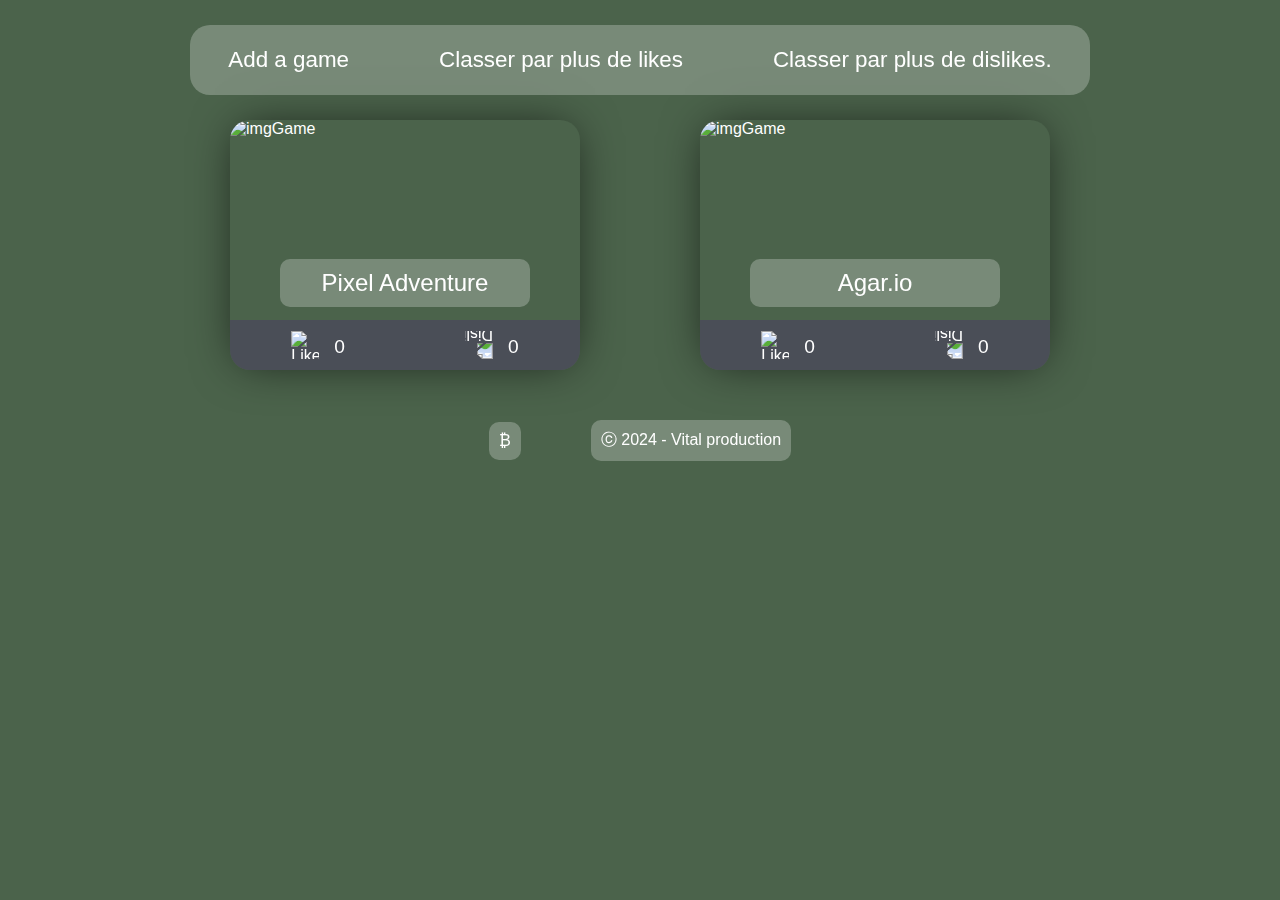
==== index.html @ 0afdf94e "fix bug" ====
<!DOCTYPE html>

<html lang="en">
    <head>
        <meta charset="utf-8"/>
        <meta name="viewport" content="width=device-width, initial-scale=1, maximum-scale=1">
        <link rel="stylesheet" href="browser-play.css"/>
        <link rel="stylesheet" href="like.css"/>
        <link rel="stylesheet" href="home.css"/>
        <script defer src="cardGame.js"></script>
        <script defer src="addCardGame.js"></script>
        <script defer src="sort.js"></script>
        <title>Browser-Play</title>
    </head>

    <body>
        <div class="nav">
            <div class="txtNav addGame">Add a game</div>
            <div class="txtNav moreLike">Classer par plus de likes</div>
            <div class="txtNav moreDislike">Classer par plus de dislikes.</div>
        </div>

        <div class="blockGame">
        </div>
        
        <div class="double">
            <a class="footer" href="https://rmbi.ch/vital/donation">₿</a>
            <a class="footer" href="https://github.com/Vital-Vuillaume">ⓒ 2024 - Vital production</a>
        </div>
    </body>
</html>
---- browser-play.css ----
* {
    box-sizing: border-box;
    padding: 0;
    margin: 0;
}

@font-face {
    font-family: "Ubuntu";
    src: url("fonts/Ubuntu-Regular.ttf") format("truetype");
    font-weight: normal;
    font-style: normal;
}

body {
    min-height: 100vh;
    color: white;
    background-color: rgb(75, 99, 75);
    font-family: "Ubuntu", sans-serif;
}

.double {
    display: flex;
    align-items: center;
    justify-content: center;
    position: relative;
    top: 40px;
    padding-top: 30px;
    padding-bottom: 40px;
    gap: 70px;
}

.footer {
    background-color: rgba(255, 255, 255, 0.25);
    backdrop-filter: blur(15px);
    text-decoration: none;
    padding: 10px;
    color: white;
    border-radius: 10px;
}
---- like.css ----
.eval {
    width: 100%;
    height: 20%;
    background-color: rgb(74, 78, 87);
    position: absolute;
    top: 200px;
    display: flex;
    justify-content: center;
    align-items: center;
    gap: 120px;
    color: white;
}

.blockEval {
    display: flex;
    gap: 15px;
}

.imgEval {
    width: 28px;
    height: 28px;
    cursor: pointer;
}

.imgDislike {
    rotate: 180deg;
}

.nbEval {
    font-size: 1.2em;
    position: relative;
    top: 5px;
}
---- home.css ----
.nav {
    background-color: rgba(255, 255, 255, 0.25);
    backdrop-filter: blur(15px);
    position: fixed;
    z-index: 2000;
    width: 900px;
    display: flex;
    height: 70px;
    justify-content: center;
    align-items: center;
    gap: 10%;
    left: 50%;
    transform: translate(-50%, -50%);
    top: 60px;
    border-radius: 20px;
}

.txtNav {
    font-size: 1.4em;
    white-space: nowrap;
    cursor: pointer;
    transition: 1s;
}

.txtNav:hover {
    scale: 0.9;
}

.blockGame {
    display: flex;
    flex-wrap: wrap;
    gap: 120px;
    justify-content: center;
    padding: 50px;
    position: relative;
    top: 70px;
}

.game {
    width: 350px;
    height: 250px;
    border-radius: 20px;
    overflow: hidden;
    position: relative;
    animation: appear 5s linear;
    animation-timeline: view();
    animation-range: entry 0%;
    box-shadow: 0px 0px 47px -10px rgba(0, 0, 0, 0.75);
}

@keyframes appear {
    from{
        opacity: 0;
        scale: 0.5;
    }
    to {
        opacity: 1;
        scale: 1;
    }
}

.linkGame {
    width: 100%;
    height: 100%;
    display: block;
    z-index: 2000;
}

.imgGame {
    width: 100%;
    height: 80%;
    position: absolute;
    transition: 2s;
    z-index: -2000;
    top: 0;
}

.titreGame {
    font-size: 1.5em;
    padding: 10px 15px 10px 15px;
    background-color: rgba(255, 255, 255, 0.25);
    backdrop-filter: blur(15px);
    width: 250px;
    border-radius: 10px;
    position: absolute;
    text-align: center;
    top: 65%;
    left: 50%;
    transform: translate(-50%, -50%);
    transition: 2s;
    z-index: -2000;
}

.game:hover .titreGame {
    width: 90%;
}

.game:hover .imgGame {
    scale: 1.5;
}

.eval {
    width: 100%;
    height: 20%;
    background-color: rgb(74, 78, 87);
    position: absolute;
    top: 200px;
    display: flex;
    justify-content: center;
    align-items: center;
    gap: 120px;
    color: white;
}

@media screen and (max-width: 950px) {
    .nav {
        flex-direction: column;
        height: max-content;
        gap: 15px;
        width: max-content;
        padding: 15px;
        top: 70px;
    }

    .txtNav {
        font-size: 1em;
    }

    .blockGame {
        top: 100px;
    }
}
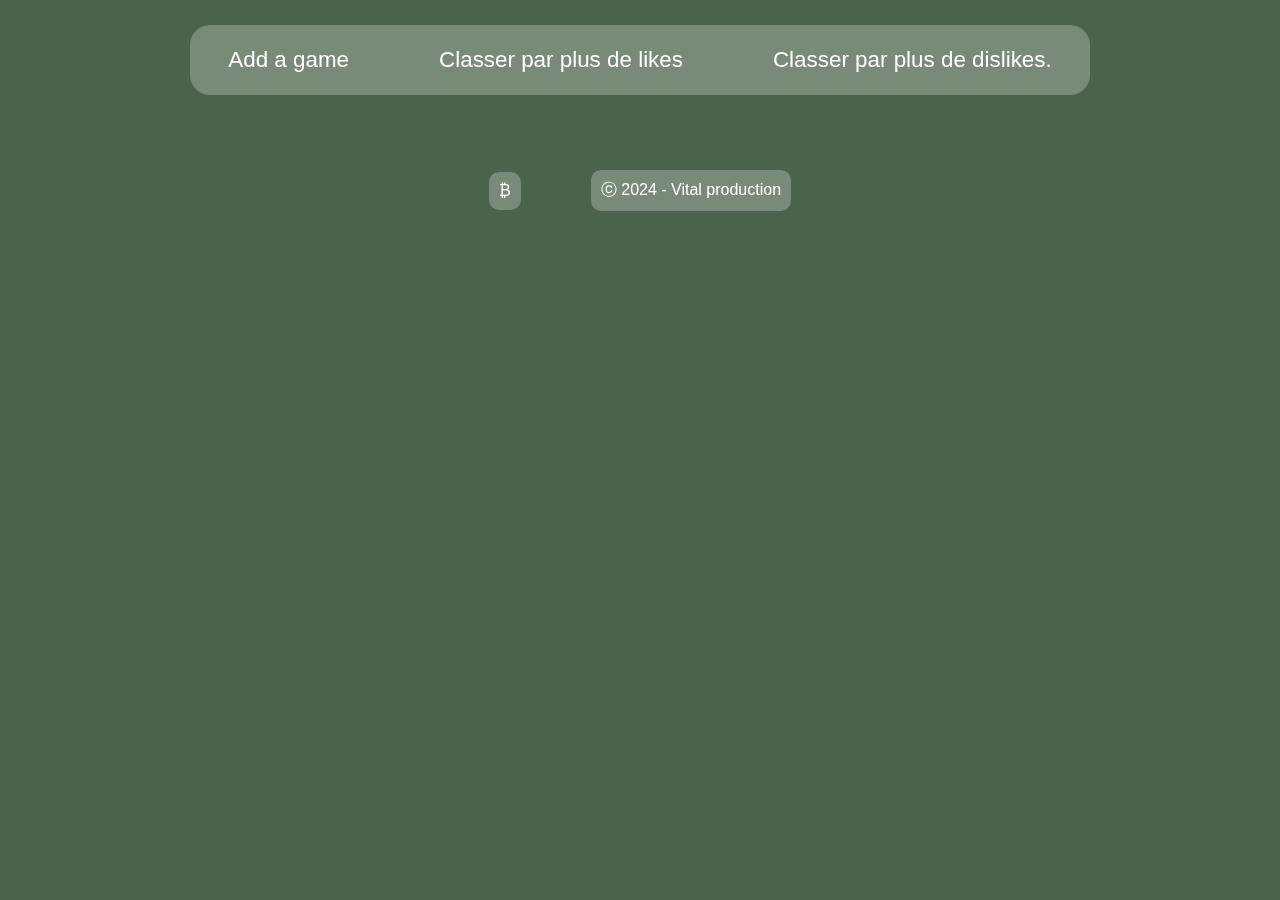
==== commit 5fc328a3: "add php" ====
--- a/index.html
+++ b/index.html
@@ -4,12 +4,11 @@
     <head>
         <meta charset="utf-8"/>
         <meta name="viewport" content="width=device-width, initial-scale=1, maximum-scale=1">
-        <link rel="stylesheet" href="browser-play.css"/>
-        <link rel="stylesheet" href="like.css"/>
-        <link rel="stylesheet" href="home.css"/>
-        <script defer src="cardGame.js"></script>
-        <script defer src="addCardGame.js"></script>
-        <script defer src="sort.js"></script>
+        <link rel="stylesheet" href="css/browser-play.css"/>
+        <link rel="stylesheet" href="css/like.css"/>
+        <link rel="stylesheet" href="css/home.css"/>
+        <script defer src="javascript/cardGame.js"></script>
+        <script defer src="javascript/sort.js"></script>
         <title>Browser-Play</title>
     </head>
 
--- a/css/browser-play.css
+++ b/css/browser-play.css
@@ -0,0 +1,39 @@
+* {
+    box-sizing: border-box;
+    padding: 0;
+    margin: 0;
+}
+
+@font-face {
+    font-family: "Ubuntu";
+    src: url("../fonts/Ubuntu-Regular.ttf") format("truetype");
+    font-weight: normal;
+    font-style: normal;
+}
+
+body {
+    min-height: 100vh;
+    color: white;
+    background-color: rgb(75, 99, 75);
+    font-family: "Ubuntu", sans-serif;
+}
+
+.double {
+    display: flex;
+    align-items: center;
+    justify-content: center;
+    position: relative;
+    top: 40px;
+    padding-top: 30px;
+    padding-bottom: 40px;
+    gap: 70px;
+}
+
+.footer {
+    background-color: rgba(255, 255, 255, 0.25);
+    backdrop-filter: blur(15px);
+    text-decoration: none;
+    padding: 10px;
+    color: white;
+    border-radius: 10px;
+}--- a/css/like.css
+++ b/css/like.css
@@ -0,0 +1,33 @@
+.eval {
+    width: 100%;
+    height: 20%;
+    background-color: rgb(74, 78, 87);
+    position: absolute;
+    top: 200px;
+    display: flex;
+    justify-content: center;
+    align-items: center;
+    gap: 120px;
+    color: white;
+}
+
+.blockEval {
+    display: flex;
+    gap: 15px;
+}
+
+.imgEval {
+    width: 28px;
+    height: 28px;
+    cursor: pointer;
+}
+
+.imgDislike {
+    rotate: 180deg;
+}
+
+.nbEval {
+    font-size: 1.2em;
+    position: relative;
+    top: 5px;
+}--- a/css/home.css
+++ b/css/home.css
@@ -0,0 +1,132 @@
+.nav {
+    background-color: rgba(255, 255, 255, 0.25);
+    backdrop-filter: blur(15px);
+    position: fixed;
+    z-index: 2000;
+    width: 900px;
+    display: flex;
+    height: 70px;
+    justify-content: center;
+    align-items: center;
+    gap: 10%;
+    left: 50%;
+    transform: translate(-50%, -50%);
+    top: 60px;
+    border-radius: 20px;
+}
+
+.txtNav {
+    font-size: 1.4em;
+    white-space: nowrap;
+    cursor: pointer;
+    transition: 1s;
+}
+
+.txtNav:hover {
+    scale: 0.9;
+}
+
+.blockGame {
+    display: flex;
+    flex-wrap: wrap;
+    gap: 120px;
+    justify-content: center;
+    padding: 50px;
+    position: relative;
+    top: 70px;
+}
+
+.game {
+    width: 350px;
+    height: 250px;
+    border-radius: 20px;
+    overflow: hidden;
+    position: relative;
+    animation: appear 5s linear;
+    animation-timeline: view();
+    animation-range: entry 0%;
+    box-shadow: 0px 0px 47px -10px rgba(0, 0, 0, 0.75);
+}
+
+@keyframes appear {
+    from{
+        opacity: 0;
+        scale: 0.5;
+    }
+    to {
+        opacity: 1;
+        scale: 1;
+    }
+}
+
+.linkGame {
+    width: 100%;
+    height: 100%;
+    display: block;
+    z-index: 2000;
+}
+
+.imgGame {
+    width: 100%;
+    height: 80%;
+    position: absolute;
+    transition: 2s;
+    z-index: -2000;
+    top: 0;
+}
+
+.titreGame {
+    font-size: 1.5em;
+    padding: 10px 15px 10px 15px;
+    background-color: rgba(255, 255, 255, 0.25);
+    backdrop-filter: blur(15px);
+    width: 250px;
+    border-radius: 10px;
+    position: absolute;
+    text-align: center;
+    top: 65%;
+    left: 50%;
+    transform: translate(-50%, -50%);
+    transition: 2s;
+    z-index: -2000;
+}
+
+.game:hover .titreGame {
+    width: 90%;
+}
+
+.game:hover .imgGame {
+    scale: 1.5;
+}
+
+.eval {
+    width: 100%;
+    height: 20%;
+    background-color: rgb(74, 78, 87);
+    position: absolute;
+    top: 200px;
+    display: flex;
+    justify-content: center;
+    align-items: center;
+    gap: 120px;
+    color: white;
+}
+
+@media screen and (max-width: 950px) {
+    .nav {
+        flex-direction: column;
+        height: max-content;
+        gap: 15px;
+        width: max-content;
+        padding: 15px;
+        top: 70px;
+    }
+
+    .txtNav {
+        font-size: 1em;
+    }
+
+    .blockGame {
+        top: 100px;
+    }
+}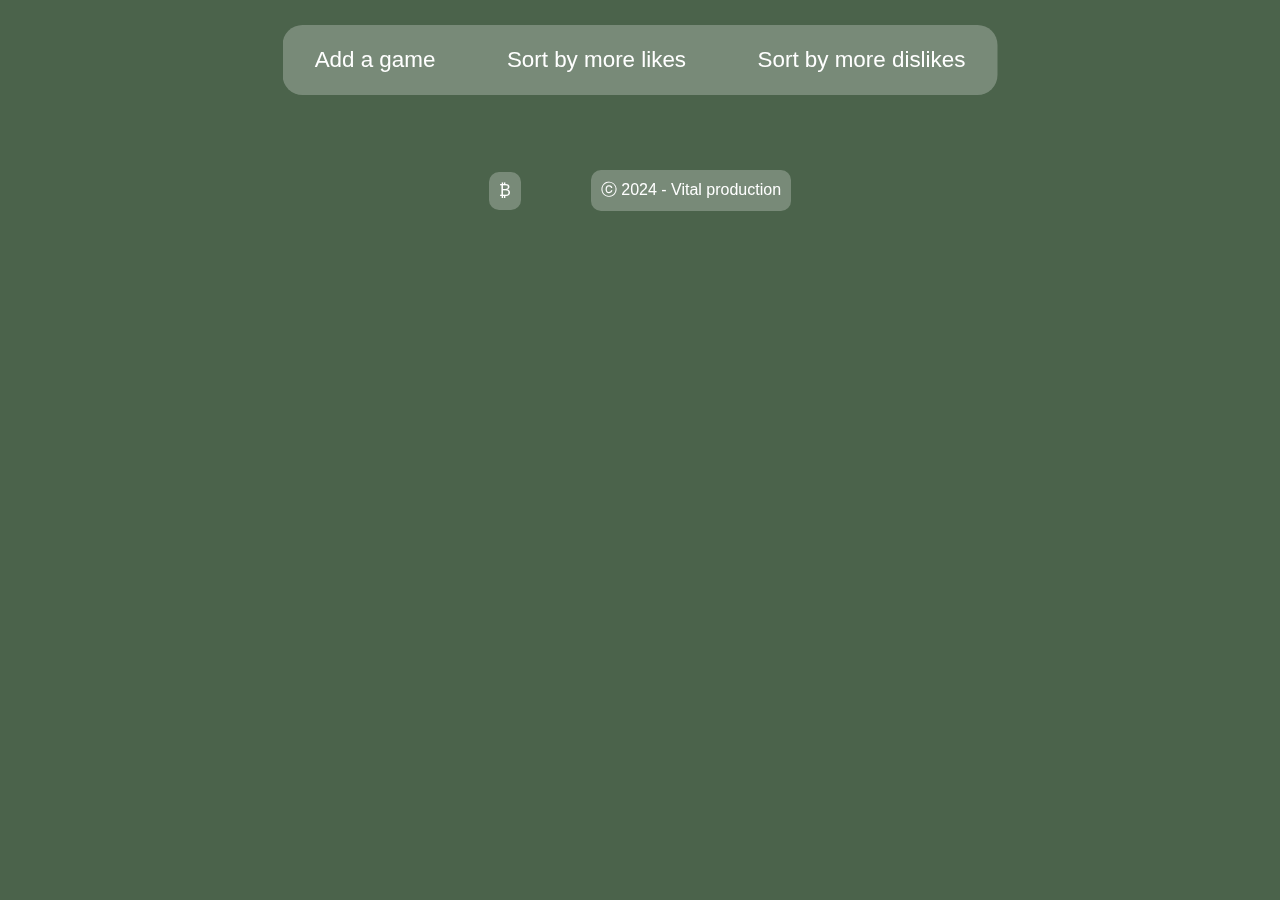
==== commit 3f247200: "fix respesnive" ====
--- a/index.html
+++ b/index.html
@@ -15,8 +15,8 @@
     <body>
         <div class="nav">
             <div class="txtNav addGame">Add a game</div>
-            <div class="txtNav moreLike">Classer par plus de likes</div>
-            <div class="txtNav moreDislike">Classer par plus de dislikes.</div>
+            <div class="txtNav moreLike">Sort by more likes</div>
+            <div class="txtNav moreDislike">Sort by more dislikes</div>
         </div>
 
         <div class="blockGame">
--- a/css/home.css
+++ b/css/home.css
@@ -3,7 +3,7 @@
     backdrop-filter: blur(15px);
     position: fixed;
     z-index: 2000;
-    width: 900px;
+    width: 715px;
     display: flex;
     height: 70px;
     justify-content: center;
@@ -112,7 +112,7 @@
     color: white;
 }
 
-@media screen and (max-width: 950px) {
+@media screen and (max-width: 750px) {
     .nav {
         flex-direction: column;
         height: max-content;
@@ -129,4 +129,22 @@
     .blockGame {
         top: 100px;
     }
+
+    .double {
+        padding-top: 50px;
+    }
+}
+
+@media screen and (max-width: 450px) {
+    .blockGame {
+        padding: 50px 0px 50px 0px;
+    }
+
+    .game {
+        width: 90%;
+    }
+
+    .eval {
+        gap: 50px;
+    }
 }